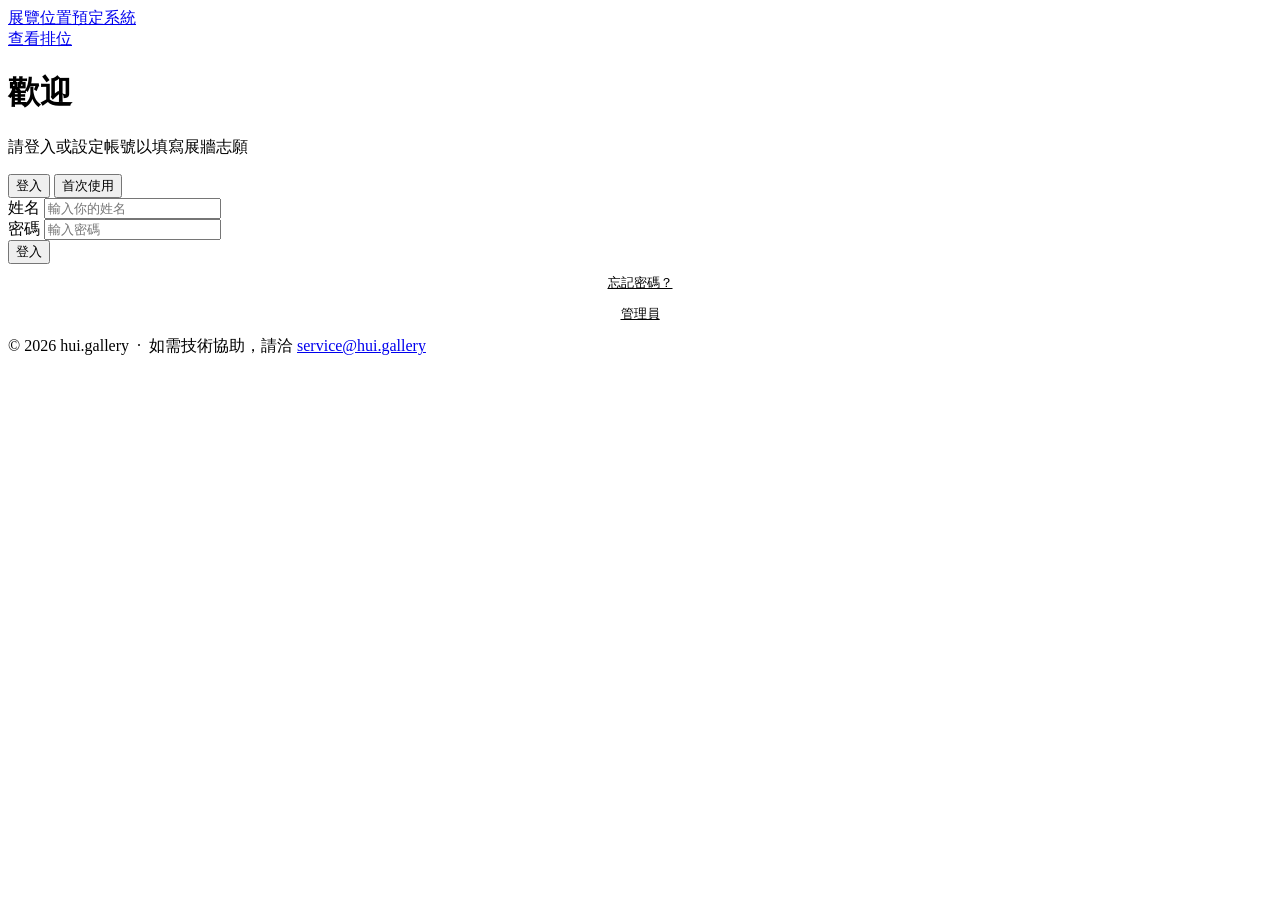
==== public/index.html @ a8248995 "feat: password strength meter and rule indicators on register form" ====
<!DOCTYPE html>
<html lang="zh-Hant">
<head>
    <meta charset="UTF-8">
    <meta name="viewport" content="width=device-width, initial-scale=1.0">
    <title>展覽位置預定系統</title>
    <link rel="preconnect" href="https://fonts.googleapis.com">
    <link rel="stylesheet" href="/style.css">
</head>
<body>
<nav>
    <a href="/" class="site-name">展覽位置預定系統</a>
    <div class="nav-links">
        <a href="/result.html">查看排位</a>
    </div>
</nav>

<main>
    <div class="card">
        <h1>歡迎</h1>
        <p class="page-subtitle">請登入或設定帳號以填寫展牆志願</p>

        <div class="tabs">
            <button class="tab-btn active" data-tab="login">登入</button>
            <button class="tab-btn" data-tab="register">首次使用</button>
        </div>

        <div id="alert" class="alert"></div>

        <form id="login-form">
            <div class="form-group">
                <label>姓名</label>
                <input type="text" id="login-name" placeholder="輸入你的姓名" autocomplete="username">
            </div>
            <div class="form-group">
                <label>密碼</label>
                <input type="password" id="login-password" placeholder="輸入密碼" autocomplete="current-password">
            </div>
            <button type="submit" class="btn btn-primary btn-block" id="login-btn">登入</button>
            <p style="text-align:center;margin-top:10px;font-size:13px">
                <a href="#" id="forgot-link" style="color:var(--muted)">忘記密碼？</a>
            </p>
        </form>

        <!-- 忘記密碼面板 -->
        <div id="forgot-panel" style="display:none">
            <hr style="margin:16px 0">
            <h3 style="font-size:15px;margin-bottom:4px">忘記密碼</h3>
            <p style="font-size:13px;color:var(--muted);margin-bottom:12px">請聯絡管理員協助重設。</p>
            <div id="forgot-email-row" style="display:none;margin-bottom:12px">
                <p style="font-size:13px;margin-bottom:6px">管理員聯絡信箱：</p>
                <p style="font-size:14px;font-weight:600" id="forgot-email-display"></p>
                <a id="forgot-mailto" href="#" class="btn btn-primary btn-sm" style="margin-top:8px;display:inline-block">開啟郵件 App 寄信</a>
                <p style="font-size:12px;color:var(--muted);margin-top:6px">若郵件 App 未開啟，請手動複製信箱寄信</p>
            </div>
            <div id="forgot-no-email" style="display:none">
                <p style="font-size:13px;color:var(--muted)">管理員尚未設定聯絡信箱，請直接聯絡老師或助教。</p>
            </div>
            <button class="btn btn-ghost btn-sm" onclick="document.getElementById('forgot-panel').style.display='none'">關閉</button>
        </div>

        <form id="register-form" style="display:none">
            <div class="form-group">
                <label>姓名（作為帳號識別）</label>
                <input type="text" id="reg-name" placeholder="例：王大明、Shu-Hui Kuo、115王大明" autocomplete="username">
                <p style="font-size:12px;color:var(--muted);margin-top:5px;line-height:1.6">
                    可使用中文、英文或加入學號前綴（如 <b>115王大明</b>）避免同名衝突。<br>
                    此姓名將顯示於排位結果，請確認後再送出。
                </p>
            </div>
            <div class="form-group">
                <label>設定密碼</label>
                <input type="password" id="reg-password" placeholder="至少 6 個字元，含英文字母" autocomplete="new-password" oninput="checkRegPw(this.value)">
                <!-- 規則檢查 -->
                <div style="margin-top:6px;font-size:12px;display:flex;flex-direction:column;gap:3px">
                    <span id="rule-len"  style="color:var(--muted)">✗ 至少 6 個字元</span>
                    <span id="rule-alpha" style="color:var(--muted)">✗ 至少包含一個英文字母</span>
                </div>
                <!-- 強度條 -->
                <div style="height:4px;border-radius:2px;margin-top:8px;background:var(--border,#e5e7eb);overflow:hidden">
                    <div id="reg-strength-fill" style="height:100%;width:0;transition:width .2s,background .2s"></div>
                </div>
                <div id="reg-strength-label" style="font-size:11px;color:var(--muted);margin-top:3px"></div>
            </div>
            <div class="form-group">
                <label>確認密碼</label>
                <input type="password" id="reg-confirm" placeholder="再次輸入密碼" autocomplete="new-password" oninput="checkRegConfirm()">
                <span id="rule-match" style="font-size:12px;color:var(--muted);margin-top:4px;display:block"></span>
            </div>
            <button type="submit" class="btn btn-primary btn-block" id="register-btn">建立帳號</button>
        </form>
    </div>

    <p style="text-align:center; font-size:13px; color:var(--muted)">
        <a href="/admin.html" style="color:var(--muted)">管理員</a>
    </p>
</main>

<footer>
    © <span id="yr"></span> hui.gallery &nbsp;·&nbsp; 如需技術協助，請洽 <a href="mailto:service@hui.gallery">service@hui.gallery</a>
</footer>

<script>
document.getElementById('yr').textContent = new Date().getFullYear();

// ── 密碼強度與規則檢查 ──
function checkRegPw(pw) {
    const okLen   = pw.length >= 6;
    const okAlpha = /[A-Za-z]/.test(pw);

    const ruleLen   = document.getElementById('rule-len');
    const ruleAlpha = document.getElementById('rule-alpha');
    ruleLen.textContent   = (okLen   ? '✓' : '✗') + ' 至少 6 個字元';
    ruleAlpha.textContent = (okAlpha ? '✓' : '✗') + ' 至少包含一個英文字母';
    ruleLen.style.color   = okLen   ? '#16a34a' : 'var(--muted)';
    ruleAlpha.style.color = okAlpha ? '#16a34a' : 'var(--muted)';

    // 強度
    let score = 0;
    if (okLen)   score++;
    if (pw.length >= 10) score++;
    if (okAlpha) score++;
    if (/[0-9]/.test(pw)) score++;
    if (/[^A-Za-z0-9]/.test(pw)) score++;
    const labels = ['', '弱', '普通', '良好', '強', '非常強'];
    const colors = ['', '#ef4444', '#f59e0b', '#3b82f6', '#22c55e', '#16a34a'];
    const fill  = document.getElementById('reg-strength-fill');
    const label = document.getElementById('reg-strength-label');
    fill.style.width      = pw ? (score / 5 * 100) + '%' : '0';
    fill.style.background = colors[score] || '';
    label.textContent     = labels[score] || '';
    label.style.color     = colors[score] || '';

    checkRegConfirm();
}

function checkRegConfirm() {
    const pw  = document.getElementById('reg-password').value;
    const pw2 = document.getElementById('reg-confirm').value;
    const el  = document.getElementById('rule-match');
    if (!pw2) { el.textContent = ''; return; }
    if (pw === pw2) {
        el.textContent = '✓ 密碼一致';
        el.style.color = '#16a34a';
    } else {
        el.textContent = '✗ 密碼不一致';
        el.style.color = '#ef4444';
    }
}

// 忘記密碼
document.getElementById('forgot-link').addEventListener('click', async e => {
    e.preventDefault();
    const panel = document.getElementById('forgot-panel');
    panel.style.display = '';
    try {
        const r = await fetch('/api/admin-contact');
        const { email } = await r.json();
        if (email) {
            document.getElementById('forgot-email-display').textContent = email;
            const subject = encodeURIComponent('【展覽位置預定系統】密碼重設申請');
            const body = encodeURIComponent('您好，\n\n我是「展覽位置預定系統」的學生使用者，帳號姓名為：（請填入你的姓名）\n\n因忘記密碼，敬請協助重設，謝謝。\n\n— 此信件由 booking.hui.art 忘記密碼功能產生');
            document.getElementById('forgot-mailto').href = `mailto:${email}?subject=${subject}&body=${body}`;
            document.getElementById('forgot-email-row').style.display = '';
            document.getElementById('forgot-no-email').style.display = 'none';
        } else {
            document.getElementById('forgot-email-row').style.display = 'none';
            document.getElementById('forgot-no-email').style.display = '';
        }
    } catch {
        document.getElementById('forgot-no-email').style.display = '';
        document.getElementById('forgot-email-row').style.display = 'none';
    }
});

// 已登入則直接跳往填寫頁
if (localStorage.getItem('hui_token')) {
    window.location.href = '/book.html';
}

// Tab 切換
document.querySelectorAll('.tab-btn').forEach(btn => {
    btn.addEventListener('click', () => {
        document.querySelectorAll('.tab-btn').forEach(b => b.classList.remove('active'));
        btn.classList.add('active');
        const tab = btn.dataset.tab;
        document.getElementById('login-form').style.display = tab === 'login' ? '' : 'none';
        document.getElementById('register-form').style.display = tab === 'register' ? '' : 'none';
        showAlert('');
    });
});

function showAlert(msg, type = 'error') {
    const el = document.getElementById('alert');
    el.textContent = msg;
    el.className = 'alert' + (msg ? ` show alert-${type}` : '');
}

function saveAndRedirect(token, name) {
    localStorage.setItem('hui_token', token);
    localStorage.setItem('hui_name', name);
    window.location.href = '/book.html';
}

// 登入
document.getElementById('login-form').addEventListener('submit', async e => {
    e.preventDefault();
    const name = document.getElementById('login-name').value.trim();
    const password = document.getElementById('login-password').value;
    if (!name || !password) { showAlert('請填寫所有欄位'); return; }

    const btn = document.getElementById('login-btn');
    btn.disabled = true; btn.textContent = '登入中…';

    try {
        const r = await fetch('/api/login', {
            method: 'POST',
            headers: { 'Content-Type': 'application/json' },
            body: JSON.stringify({ name, password }),
        });
        const data = await r.json();
        if (!r.ok) { showAlert(data.error || '登入失敗'); return; }
        saveAndRedirect(data.token, data.name);
    } catch { showAlert('連線失敗，請稍後再試'); }
    finally { btn.disabled = false; btn.textContent = '登入'; }
});

// 註冊
document.getElementById('register-form').addEventListener('submit', async e => {
    e.preventDefault();
    const name = document.getElementById('reg-name').value.trim();
    const password = document.getElementById('reg-password').value;
    const confirm = document.getElementById('reg-confirm').value;
    if (!name || !password) { showAlert('請填寫所有欄位'); return; }
    if (password !== confirm) { showAlert('兩次密碼不一致'); return; }
    if (password.length < 6 || !/[A-Za-z]/.test(password)) { showAlert('密碼至少 6 個字元，且須包含至少一個英文字母'); return; }

    const btn = document.getElementById('register-btn');
    btn.disabled = true; btn.textContent = '建立中…';

    try {
        const r = await fetch('/api/register', {
            method: 'POST',
            headers: { 'Content-Type': 'application/json' },
            body: JSON.stringify({ name, password }),
        });
        const data = await r.json();
        if (!r.ok) {
            const msg = data.error === '此姓名已被使用'
                ? '此姓名已有人使用，請換一個（可加學號前綴，例如 115王大明）'
                : (data.error || '註冊失敗');
            showAlert(msg);
            return;
        }
        saveAndRedirect(data.token, data.name);
    } catch { showAlert('連線失敗，請稍後再試'); }
    finally { btn.disabled = false; btn.textContent = '建立帳號'; }
});
</script>
</body>
</html>
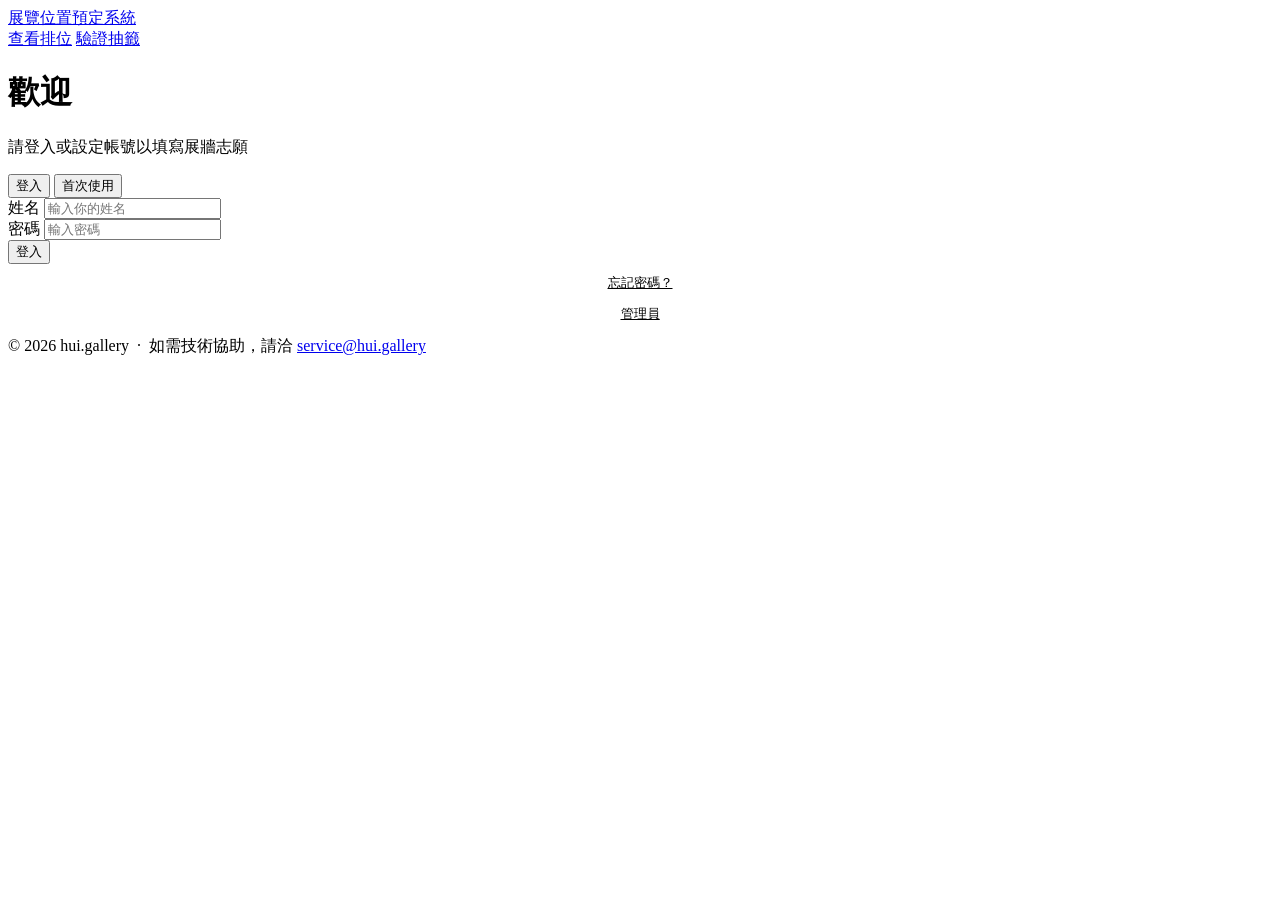
==== commit 919fb793: "make result.html public and add a standalone, no-login lottery verification page result.html require" ====
--- a/public/index.html
+++ b/public/index.html
@@ -12,6 +12,7 @@
     <a href="/" class="site-name">展覽位置預定系統</a>
     <div class="nav-links">
         <a href="/result.html">查看排位</a>
+        <a href="/verify-lottery.html">驗證抽籤</a>
     </div>
 </nav>
 
@@ -68,25 +69,42 @@
                     此姓名將顯示於排位結果，請確認後再送出。
                 </p>
             </div>
-            <div class="form-group">
-                <label>設定密碼</label>
-                <input type="password" id="reg-password" placeholder="至少 6 個字元，含英文字母" autocomplete="new-password" oninput="checkRegPw(this.value)">
-                <!-- 規則檢查 -->
-                <div style="margin-top:6px;font-size:12px;display:flex;flex-direction:column;gap:3px">
-                    <span id="rule-len"  style="color:var(--muted)">✗ 至少 6 個字元</span>
-                    <span id="rule-alpha" style="color:var(--muted)">✗ 至少包含一個英文字母</span>
+            <div id="reg-password-fields">
+                <div class="form-group">
+                    <label>設定密碼</label>
+                    <input type="password" id="reg-password" placeholder="至少 6 個字元，含英文字母" autocomplete="new-password" oninput="checkRegPw(this.value)">
+                    <!-- 規則檢查 -->
+                    <div style="margin-top:6px;font-size:12px;display:flex;flex-direction:column;gap:3px">
+                        <span id="rule-len"  style="color:var(--muted)">✗ 至少 6 個字元</span>
+                        <span id="rule-alpha" style="color:var(--muted)">✗ 至少包含一個英文字母</span>
+                    </div>
+                    <!-- 強度條 -->
+                    <div style="height:4px;border-radius:2px;margin-top:8px;background:var(--border,#e5e7eb);overflow:hidden">
+                        <div id="reg-strength-fill" style="height:100%;width:0;transition:width .2s,background .2s"></div>
+                    </div>
+                    <div id="reg-strength-label" style="font-size:11px;color:var(--muted);margin-top:3px"></div>
                 </div>
-                <!-- 強度條 -->
-                <div style="height:4px;border-radius:2px;margin-top:8px;background:var(--border,#e5e7eb);overflow:hidden">
-                    <div id="reg-strength-fill" style="height:100%;width:0;transition:width .2s,background .2s"></div>
+                <div class="form-group">
+                    <label>確認密碼</label>
+                    <input type="password" id="reg-confirm" placeholder="再次輸入密碼" autocomplete="new-password" oninput="checkRegConfirm()">
+                    <span id="rule-match" style="font-size:12px;color:var(--muted);margin-top:4px;display:block"></span>
                 </div>
-                <div id="reg-strength-label" style="font-size:11px;color:var(--muted);margin-top:3px"></div>
-            </div>
-            <div class="form-group">
-                <label>確認密碼</label>
-                <input type="password" id="reg-confirm" placeholder="再次輸入密碼" autocomplete="new-password" oninput="checkRegConfirm()">
-                <span id="rule-match" style="font-size:12px;color:var(--muted);margin-top:4px;display:block"></span>
-            </div>
+            </div>
+
+            <div class="form-group">
+                <label style="display:flex; align-items:flex-start; gap:8px; font-weight:normal; cursor:pointer">
+                    <input type="checkbox" id="reg-no-password" style="width:16px;height:16px;margin-top:2px;flex-shrink:0" onchange="toggleNoPassword(this.checked)">
+                    <span>我不需要密碼保護此帳號 <span style="color:var(--danger)">（不建議）</span></span>
+                </label>
+            </div>
+            <div id="no-password-warning" class="alert alert-warning" style="display:none">
+                ⚠️ 選擇無密碼帳號後，<b>任何知道你姓名的人都能直接登入你的帳號</b>，並修改或撤回你已送出的志願，系統無法事後區分是否為本人操作，後果請自行承擔。
+                <div style="margin-top:8px">
+                    請在下方輸入「<b>我了解風險</b>」以確認你已理解上述後果：
+                    <input type="text" id="no-password-confirm" placeholder="我了解風險" autocomplete="off" style="width:100%;box-sizing:border-box;margin-top:6px;padding:8px 10px;border:1px solid var(--border);border-radius:6px;background:var(--surface);color:var(--text);font-size:14px">
+                </div>
+            </div>
+
             <button type="submit" class="btn btn-primary btn-block" id="register-btn">建立帳號</button>
         </form>
     </div>
@@ -132,6 +150,12 @@
     label.style.color     = colors[score] || '';
 
     checkRegConfirm();
+}
+
+function toggleNoPassword(checked) {
+    document.getElementById('reg-password-fields').style.display = checked ? 'none' : '';
+    document.getElementById('no-password-warning').style.display = checked ? '' : 'none';
+    if (!checked) document.getElementById('no-password-confirm').value = '';
 }
 
 function checkRegConfirm() {
@@ -199,6 +223,7 @@
 function saveAndRedirect(token, name) {
     localStorage.setItem('hui_token', token);
     localStorage.setItem('hui_name', name);
+    localStorage.setItem('hui_expires_at', Math.floor(Date.now() / 1000) + 3600);
     window.location.href = '/book.html';
 }
 
@@ -207,7 +232,7 @@
     e.preventDefault();
     const name = document.getElementById('login-name').value.trim();
     const password = document.getElementById('login-password').value;
-    if (!name || !password) { showAlert('請填寫所有欄位'); return; }
+    if (!name) { showAlert('請填寫姓名'); return; }
 
     const btn = document.getElementById('login-btn');
     btn.disabled = true; btn.textContent = '登入中…';
@@ -229,11 +254,20 @@
 document.getElementById('register-form').addEventListener('submit', async e => {
     e.preventDefault();
     const name = document.getElementById('reg-name').value.trim();
-    const password = document.getElementById('reg-password').value;
-    const confirm = document.getElementById('reg-confirm').value;
-    if (!name || !password) { showAlert('請填寫所有欄位'); return; }
-    if (password !== confirm) { showAlert('兩次密碼不一致'); return; }
-    if (password.length < 6 || !/[A-Za-z]/.test(password)) { showAlert('密碼至少 6 個字元，且須包含至少一個英文字母'); return; }
+    const noPassword = document.getElementById('reg-no-password').checked;
+    if (!name) { showAlert('請填寫所有欄位'); return; }
+
+    let password = '';
+    if (noPassword) {
+        const confirmText = document.getElementById('no-password-confirm').value.trim();
+        if (confirmText !== '我了解風險') { showAlert('請在無密碼帳號的警告區塊輸入「我了解風險」以確認'); return; }
+    } else {
+        password = document.getElementById('reg-password').value;
+        const confirm = document.getElementById('reg-confirm').value;
+        if (!password) { showAlert('請填寫所有欄位'); return; }
+        if (password !== confirm) { showAlert('兩次密碼不一致'); return; }
+        if (password.length < 6 || !/[A-Za-z]/.test(password)) { showAlert('密碼至少 6 個字元，且須包含至少一個英文字母'); return; }
+    }
 
     const btn = document.getElementById('register-btn');
     btn.disabled = true; btn.textContent = '建立中…';
@@ -242,7 +276,7 @@
         const r = await fetch('/api/register', {
             method: 'POST',
             headers: { 'Content-Type': 'application/json' },
-            body: JSON.stringify({ name, password }),
+            body: JSON.stringify({ name, password, noPassword }),
         });
         const data = await r.json();
         if (!r.ok) {
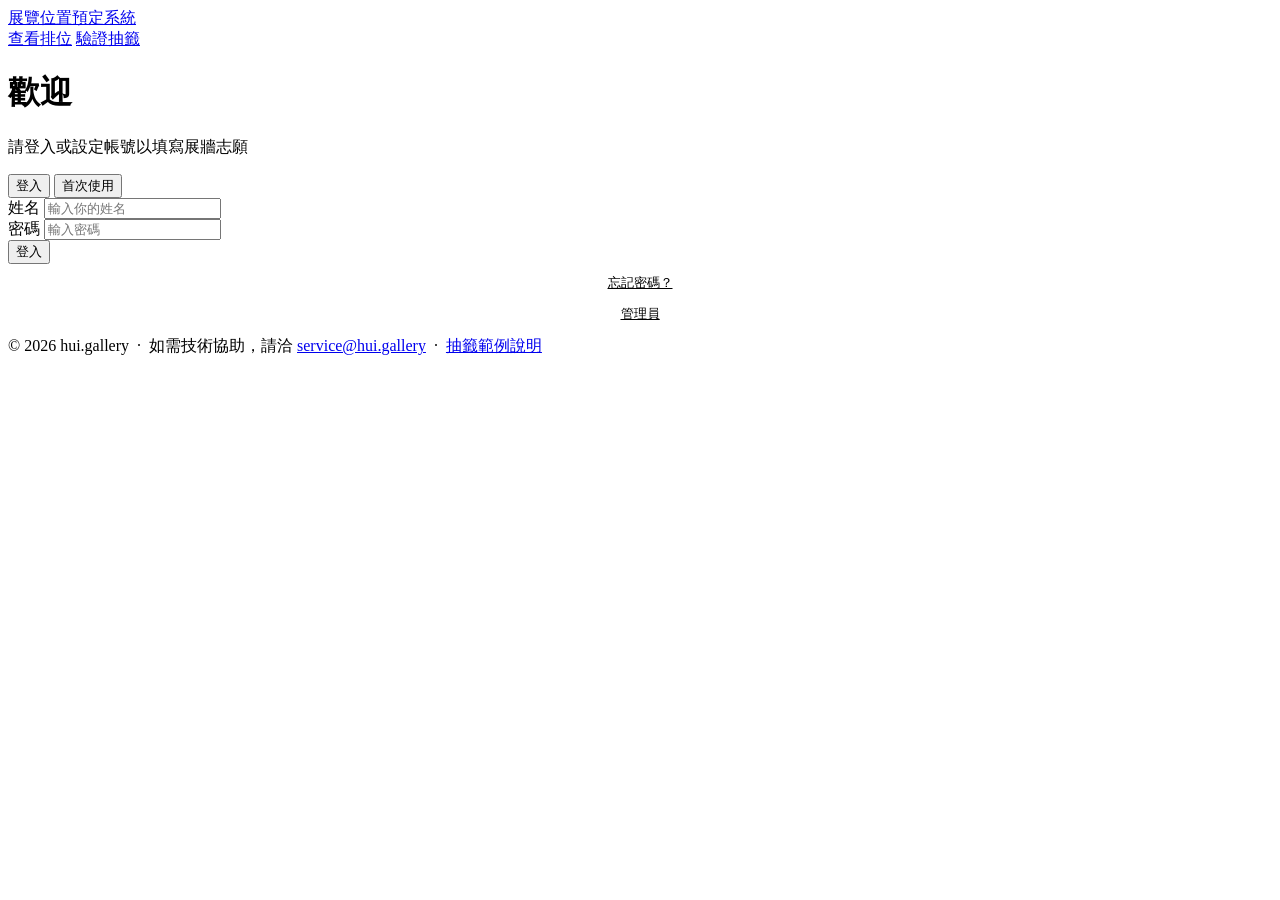
==== commit 471a1dd6: "feat: 新增抽籤範例說明頁面，用逐輪表格解釋分配過程 新增 public/example.html，用三組具體假資料逐輪列出抽籤怎麼決定誰拿到 哪個位置：基本情況、多組組合位置互相搶位置、需要熬好" ====
--- a/public/index.html
+++ b/public/index.html
@@ -6,10 +6,11 @@
     <title>展覽位置預定系統</title>
     <link rel="preconnect" href="https://fonts.googleapis.com">
     <link rel="stylesheet" href="/style.css">
+    <script src="/site-config.js"></script>
 </head>
 <body>
 <nav>
-    <a href="/" class="site-name">展覽位置預定系統</a>
+    <a href="/" class="site-name" id="site-name-link">展覽位置預定系統</a>
     <div class="nav-links">
         <a href="/result.html">查看排位</a>
         <a href="/verify-lottery.html">驗證抽籤</a>
@@ -115,11 +116,17 @@
 </main>
 
 <footer>
-    © <span id="yr"></span> hui.gallery &nbsp;·&nbsp; 如需技術協助，請洽 <a href="mailto:service@hui.gallery">service@hui.gallery</a>
+    © <span id="yr"></span> <span id="footer-org">hui.gallery</span> &nbsp;·&nbsp; 如需技術協助，請洽 <a id="footer-contact" href="mailto:service@hui.gallery">service@hui.gallery</a>
+    &nbsp;·&nbsp; <a href="/example.html">抽籤範例說明</a>
 </footer>
 
 <script>
 document.getElementById('yr').textContent = new Date().getFullYear();
+document.getElementById('site-name-link').textContent = SITE_CONFIG.siteName;
+document.title = SITE_CONFIG.siteName;
+document.getElementById('footer-org').textContent = SITE_CONFIG.orgName;
+document.getElementById('footer-contact').href = `mailto:${SITE_CONFIG.contactEmail}`;
+document.getElementById('footer-contact').textContent = SITE_CONFIG.contactEmail;
 
 // ── 密碼強度與規則檢查 ──
 function checkRegPw(pw) {
@@ -182,8 +189,8 @@
         const { email } = await r.json();
         if (email) {
             document.getElementById('forgot-email-display').textContent = email;
-            const subject = encodeURIComponent('【展覽位置預定系統】密碼重設申請');
-            const body = encodeURIComponent('您好，\n\n我是「展覽位置預定系統」的學生使用者，帳號姓名為：（請填入你的姓名）\n\n因忘記密碼，敬請協助重設，謝謝。\n\n— 此信件由 booking.hui.art 忘記密碼功能產生');
+            const subject = encodeURIComponent(`【${SITE_CONFIG.siteName}】密碼重設申請`);
+            const body = encodeURIComponent(`您好，\n\n我是「${SITE_CONFIG.siteName}」的學生使用者，帳號姓名為：（請填入你的姓名）\n\n因忘記密碼，敬請協助重設，謝謝。\n\n— 此信件由 ${SITE_CONFIG.domain} 忘記密碼功能產生`);
             document.getElementById('forgot-mailto').href = `mailto:${email}?subject=${subject}&body=${body}`;
             document.getElementById('forgot-email-row').style.display = '';
             document.getElementById('forgot-no-email').style.display = 'none';
@@ -202,6 +209,10 @@
     window.location.href = '/book.html';
 }
 
+// 自動帶入上次登入的姓名（只記姓名，密碼仍需手動輸入）
+const lastName = localStorage.getItem('hui_last_name');
+if (lastName) document.getElementById('login-name').value = lastName;
+
 // Tab 切換
 document.querySelectorAll('.tab-btn').forEach(btn => {
     btn.addEventListener('click', () => {
@@ -223,6 +234,7 @@
 function saveAndRedirect(token, name) {
     localStorage.setItem('hui_token', token);
     localStorage.setItem('hui_name', name);
+    localStorage.setItem('hui_last_name', name);
     localStorage.setItem('hui_expires_at', Math.floor(Date.now() / 1000) + 3600);
     window.location.href = '/book.html';
 }
